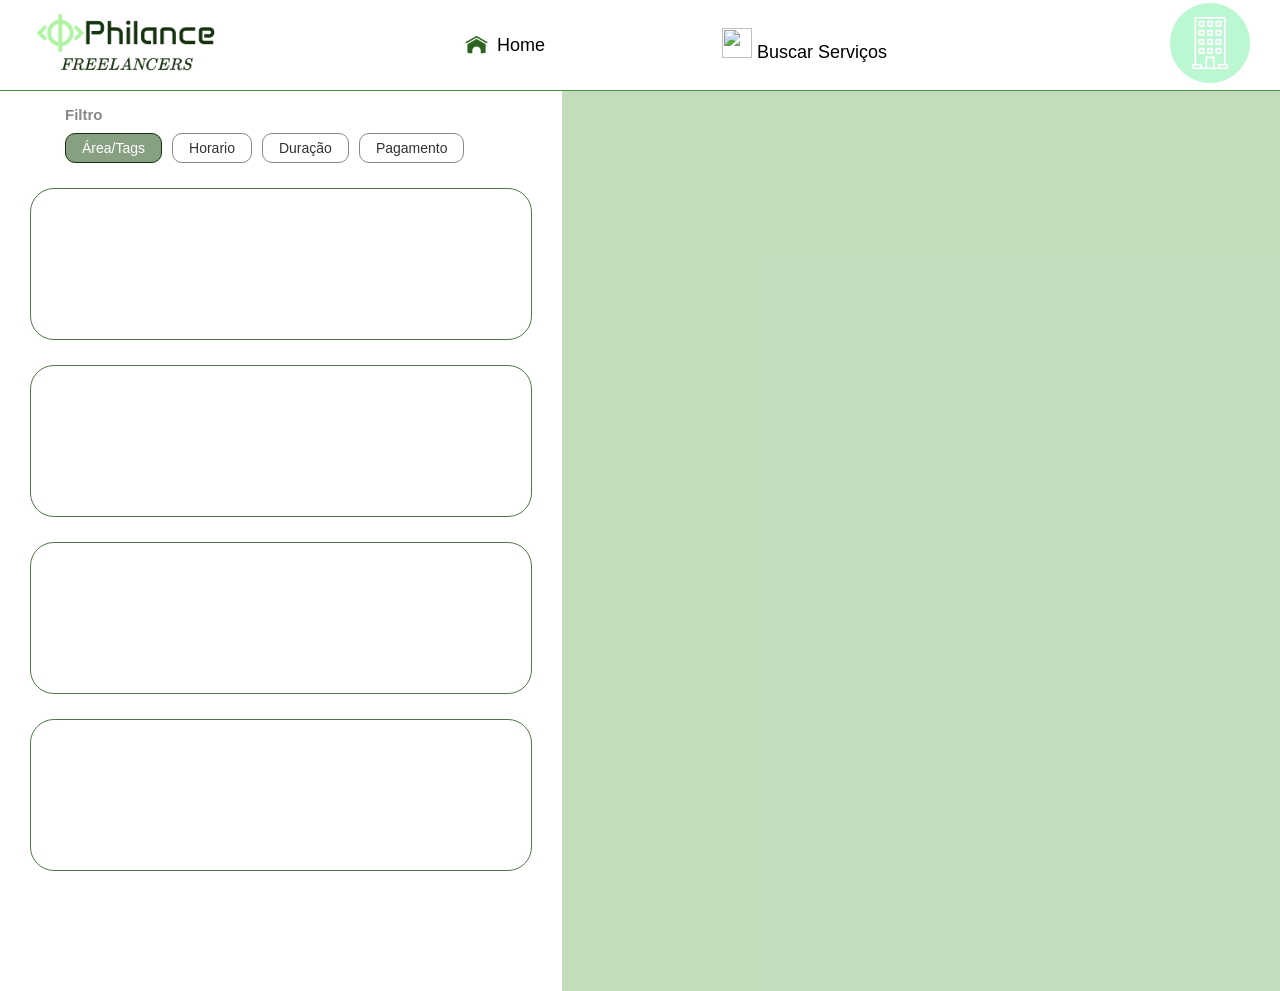
==== src/pages/buscarServico/buscarServico.html @ 8e9b9bbb "Add files via upload" ====
<!DOCTYPE html>
<html lang="en">
<head>
    <meta charset="UTF-8">
    <meta name="viewport" content="width=device-width, initial-scale=1.0">
    <title>Philance | Buscar Serviço</title>
    <link rel="stylesheet" href="/css/navbar.css">
    <link rel="stylesheet" href="/css/buscarServico.css">
</head>
<body>
    <div id="space-navbar"></div>
    <div class="fundos">
        <div class="white">
            <div class="area-tags">
            <h3 class="title-tags">Filtro</h3>
                <div class="tags-buttons">
                    <input type="radio" id="garcom-tags" name="tags-garcom" value="garcom" checked>
                    <label for="garcom-tags">Área/Tags</label>

                    <input type="radio" id="dev-tags" name="tags-dev" value="dev">
                    <label for="dev-tags">Horario</label>

                    <input type="radio" id="entrega-tags" name="tags-entrega" value="entrega">
                    <label for="entrega-tags">Duração</label>
                    
                    <input type="radio" id="atedimento-tags" name="tags-atedimento" value="atedimento">
                    <label for="atedimento-tags">Pagamento</label>
                </div>
            </div>

            <div class="card-servicos">

            </div>

            <div class="card-servicos">

            </div>

            <div class="card-servicos">

            </div>

            <div class="card-servicos">

            </div>
        </div>

        <div class="green">
         

        </div>
    </div>
    <script>
        document.querySelectorAll('.tags-buttons input[type="radio"]').forEach(radio => {
            radio.addEventListener('click', function() {
                if (this.wasChecked) {
                    this.checked = false;
                    this.wasChecked = false;
                } else {
                    // Remove o estado antigo dos outros do mesmo grupo
                    document.querySelectorAll(`input[name="${this.name}"]`).forEach(r => r.wasChecked = false);
                    this.wasChecked = true;
                }
            });
        });a
    </script>
    <script src="/src/pages/solicitarServico/solicitarServico.js"></script>
</body>
<script src="/src/componentes/navbar/navbar.js"></script>
<script>
    carregarNavbarHomeFreelancer();

</script>
</html>
---- css/navbar.css ----
body {
    margin:0;
    padding:0;
    box-sizing: border-box;
    font-family: 'Inter', sans-serif;
}

nav{
    display: flex;
    justify-content: space-between;
    flex-direction: row;
    background-color: rgb(255, 255, 255);
    border-bottom: 1px solid #41983D; 
}

.button-login{
    background-color: #ffffff;
    border: 1px solid;
    border-color: #5C8454ff;
    border-radius: 30px;
    padding: 10px;
    width: 100px;
    margin-right: 10px;
}

.button-cadastro{
    background-color: #5C8454ff;
    border: 2px solid;
    border-color: #5C8454ff;
    border-radius: 30px;
    padding: 10px;
    width: 110px;
    margin-right: 15px;
}

.titulo-login{
    color: #5C8454ff;
    text-decoration: none;

}

.titulo-cadastro{
    color:#ffffff;
    text-decoration: none;

}

ul{
    display: flex;
    gap: 10px;
    align-items: center;
}

img{
    height: 80px; 
    width: auto;
}

/* Tela Home da Empresa */

.button-home{
    background-color: #ffffff;
    padding: 14px 20px;
    width: 150px;
    cursor:pointer;
    border-style: none;
    font-size: 18px;
    display: flex;
    align-items: center;
    justify-content: center;
    gap: 8px;
}
.button-solicitar-servico{
    background-color: #ffffff;
    border-style: none;
    padding: 14px 20px;
    width: 250px;
    cursor:pointer;
    font-size: 18px;
}
.icon-nav{
    width: 25px;
    height: 30px;
}

.icon-servico{
    width: 30px;
    height: 30px;
}

.nav-home-empresa{
    display: flex;
    align-items: center;
    justify-content: space-between;
    padding: 0 30px;
    height: 90px;
    background-color: white;
    border-bottom: 1px solid #41983D;
}
.menu-central{
    display: flex;
    align-items: center;
    justify-content: center;
    gap: 100px;
    margin-right: 40px;
}


/* A caixinha mãe serve como a "âncora" para o menu saber onde se posicionar */
.perfil-container {
    position: relative;
    display: inline-block;
}

/* Estilo do botão da foto */
.foto-perfil-btn {
    background: none;
    border: none;
    border-radius: 50%;
    cursor: pointer;
    padding: 0;
}

/* O Menu Suspenso*/
.dropdown-menu {
    position: absolute;
    top: 92%;      
    right: -20px;        
    margin-top: 8px; 
    
    background-color: #ffffff;
    padding:12px;
    width: 220px;
    box-shadow: 0px 4px 12px rgba(0, 0, 0, 0.5); /* Sombra suave */
    z-index: 99;    /* Garante que ele vai flutuar acima de qualquer elemento */
    border: solid 2px #c0e9bd;
    border-radius: 10px;
}

/* Esta classe esconde o menu por padrão */
.escondido {
    display: none;
}

/* Estilização rápida dos links de dentro do menu */
.dropdown-menu a {
    display: block;
    color: #313a30;
    text-decoration: none;
    padding: 8px 0;
    text-align: left;
}

.dropdown-menu a:hover {
    transform: scale(1.00);
    box-shadow: 0 0 10px rgba(47, 111, 31, 0.4);
    background-color: rgba(153, 211, 138, 0.3);
    padding: 10px;
}

.username{
    color: #313a30d5;
    font-family: "Idiqlat";
    font-size: 23px ;
    margin-bottom: -5px;
}

.email{
    color: #727272;
    font-size: 15px;
}
---- css/buscarServico.css ----
body {
    margin: 0;
    padding: 0;
    font-family: 'Inter', sans-serif;
    overflow: scroll;
    height: 100vh;
}

.fundos{
    display: flex;
    flex-direction: row;
}

.green{
    background-color: #b8d7b2db;
    width: 100%;
    height: 100vh;
}

/* Container principal */
.area-tags {
    font-family: sans-serif;
    display: flex;
    flex-direction: column;
    gap: 5px;
    padding-left: 65px;
}

/* Título de cima */
.title-tags{
    color: #888;
    font-size: 15px;
}

/* Esconde a bolinha padrão do Radio Button */
.tags-buttons input[type="radio"] {
    display: none;
}

/* Estilo padrão do botão (Desmarcado) */
.tags-buttons label {
    display: inline-block;
    padding: 6px 16px;
    border: 1px solid #888;
    border-radius: 10px;
    font-size: 14px;
    color: #333;
    cursor: pointer;
    transition: all 0.2s ease;
    user-select: none;
    margin-top: -10px;
}

.tags-buttons label:hover{
    border-color: #799a72;
    box-shadow: 0 4px 12px rgba(88, 142, 85, 0.2);
}

/* Estilo do botão quando estiver selecionado (Marcado) */
.tags-buttons input[type="radio"]:checked + label {
    background-color: #86A081; 
    color: white;
    border-color: #163310;
}

/* Grupo que junta os botões lado a lado */
.tags-buttons,
.vestimenta-buttons {
    display: flex;
    gap: 10px;
}

.card-servicos {
    display: flex;
    flex-direction: column; 
    width: 500px;           
    height: 150px;            
    border: 1px solid #52754B; 
    border-radius: 24px; 
    margin: 25px 30px; 
    box-shadow: none; 
}
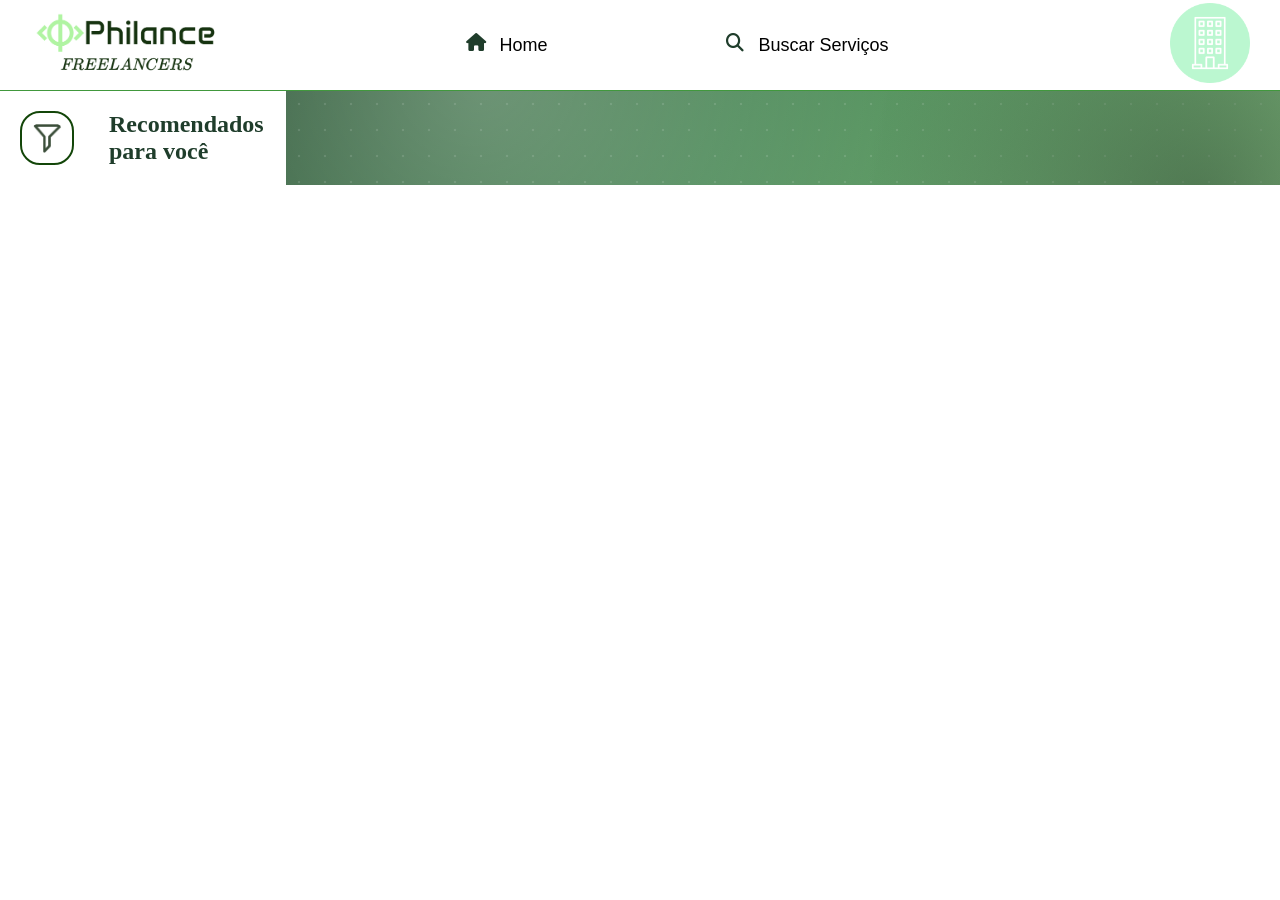
==== commit df0ace6a: "Funções arrumadas VerificarCNPJ,VerificarPhone, VerificarSobre(Freelancer/Empresa)" ====
--- a/src/pages/buscarServico/buscarServico.html
+++ b/src/pages/buscarServico/buscarServico.html
@@ -4,45 +4,63 @@
     <meta charset="UTF-8">
     <meta name="viewport" content="width=device-width, initial-scale=1.0">
     <title>Philance | Buscar Serviço</title>
+    <!-- CSS -->
     <link rel="stylesheet" href="/css/navbar.css">
     <link rel="stylesheet" href="/css/buscarServico.css">
+    <!-- Fonte -->
+    <link rel="preconnect" href="https://fonts.googleapis.com">
+    <link rel="preconnect" href="https://fonts.gstatic.com" crossorigin>
+    <link href="https://fonts.googleapis.com/css2?family=Inter:ital,opsz,wght@0,14..32,100..900;1,14..32,100..900&family=Lora:wght@500;600;700&display=swap" rel="stylesheet">
+    <!-- Icone -->
+    <link rel="stylesheet" href="https://cdnjs.cloudflare.com/ajax/libs/font-awesome/6.7.2/css/all.min.css">
+
 </head>
 <body>
     <div id="space-navbar"></div>
     <div class="fundos">
         <div class="white">
-            <div class="area-tags">
-            <h3 class="title-tags">Filtro</h3>
-                <div class="tags-buttons">
-                    <input type="radio" id="garcom-tags" name="tags-garcom" value="garcom" checked>
-                    <label for="garcom-tags">Área/Tags</label>
+            <section class="title-filtro"> 
+                <button id="botao-filtro" class="foto-filtro-btn">
+                    <img class="filter" src="/assets/imagens/filter.png" alt="filter">
+                </button>
 
-                    <input type="radio" id="dev-tags" name="tags-dev" value="dev">
-                    <label for="dev-tags">Horario</label>
+                <h2>Recomendados para você</h2>
+                <div id="menu-suspenso" class="suspenso-menu escondido">
+        
+                    <div class="filtro-preco-container">
+                        <h3>Preço Mínimo:</h3>
+                        <div class="valores-exibicao">
+                            <!-- O 'A partir de' indica que o filtro mostra desse valor para cima -->
+                            <span>A partir de: <strong>R$ <span id="valor-atual">0</span>+</strong></span>
+                        </div>
+                        
+                        <div class="slider-wrapper-simples">
+                            <input type="range" id="input-preco-unico" min="0" max="1000" value="0" step="50">
+                        </div>
+                    </div>
 
-                    <input type="radio" id="entrega-tags" name="tags-entrega" value="entrega">
-                    <label for="entrega-tags">Duração</label>
+                    <div class="horario-dia">
+                        <div class="horario">
+                            <h3 class="title-horario" >Horário do Início</h3>
+                            <input type="datetime-local" id="inicio" class="input-horario">
+                        </div>
+                    </div>
+
+                    <div class="form-group">
+                        <label for="tags">Categoria / Tag do Serviço:</label>
+                        <select id="tags" name="tags" required>
+                            <option value="">Carregando tags...</option>
+                        </select>
+                    </div>
                     
-                    <input type="radio" id="atedimento-tags" name="tags-atedimento" value="atedimento">
-                    <label for="atedimento-tags">Pagamento</label>
+
+
                 </div>
-            </div>
 
-            <div class="card-servicos">
+            </section>
 
-            </div>
 
-            <div class="card-servicos">
-
-            </div>
-
-            <div class="card-servicos">
-
-            </div>
-
-            <div class="card-servicos">
-
-            </div>
+            <div class="card-servico" id="card-servico"></div>
         </div>
 
         <div class="green">
@@ -50,21 +68,7 @@
 
         </div>
     </div>
-    <script>
-        document.querySelectorAll('.tags-buttons input[type="radio"]').forEach(radio => {
-            radio.addEventListener('click', function() {
-                if (this.wasChecked) {
-                    this.checked = false;
-                    this.wasChecked = false;
-                } else {
-                    // Remove o estado antigo dos outros do mesmo grupo
-                    document.querySelectorAll(`input[name="${this.name}"]`).forEach(r => r.wasChecked = false);
-                    this.wasChecked = true;
-                }
-            });
-        });a
-    </script>
-    <script src="/src/pages/solicitarServico/solicitarServico.js"></script>
+    <script src="/src/pages/buscarServico/buscarServico.js"></script>
 </body>
 <script src="/src/componentes/navbar/navbar.js"></script>
 <script>
--- a/css/navbar.css
+++ b/css/navbar.css
@@ -70,22 +70,34 @@
     justify-content: center;
     gap: 8px;
 }
-.button-solicitar-servico{
+
+.btn-light {
+  background: #FFFFFF;
+  color: #1F3D2B;
+  box-shadow: 0 12px 26px rgba(10,25,15,.10);
+  border: 1.5px solid #1F3D2B;
+}
+.btn-light:hover { 
+  opacity: .9; 
+}
+
+.button-solicitar-buscar{
     background-color: #ffffff;
-    border-style: none;
     padding: 14px 20px;
     width: 250px;
     cursor:pointer;
+    border-style: none;
     font-size: 18px;
+    display: flex;
+    align-items: center;
+    justify-content: center;
+    gap: 8px;
 }
 .icon-nav{
-    width: 25px;
-    height: 30px;
-}
-
-.icon-servico{
     width: 30px;
     height: 30px;
+    color: #1F3D2B;
+    margin-bottom: -7px;
 }
 
 .nav-home-empresa{
@@ -168,4 +180,5 @@
 .email{
     color: #727272;
     font-size: 15px;
-}+}
+
--- a/css/buscarServico.css
+++ b/css/buscarServico.css
@@ -12,71 +12,148 @@
 }
 
 .green{
-    background-color: #b8d7b2db;
+    background:
+        radial-gradient(680px circle at 20% -15%, rgba(255,255,255,.24), transparent 60%),
+        radial-gradient(560px circle at 92% 120%, rgba(15,30,20,.4), transparent 60%),
+        radial-gradient(rgba(255,255,255,.12) 1px, transparent 1.6px) 0 0/26px 26px,
+        linear-gradient(120deg, #35603F 0%, #4E8B5A 45%, #82BB80 100%);
     width: 100%;
-    height: 100vh;
+    height: auto;
 }
 
-/* Container principal */
-.area-tags {
-    font-family: sans-serif;
-    display: flex;
-    flex-direction: column;
-    gap: 5px;
-    padding-left: 65px;
-}
-
-/* Título de cima */
-.title-tags{
-    color: #888;
-    font-size: 15px;
-}
-
-/* Esconde a bolinha padrão do Radio Button */
-.tags-buttons input[type="radio"] {
-    display: none;
-}
-
-/* Estilo padrão do botão (Desmarcado) */
-.tags-buttons label {
-    display: inline-block;
-    padding: 6px 16px;
-    border: 1px solid #888;
-    border-radius: 10px;
-    font-size: 14px;
-    color: #333;
-    cursor: pointer;
-    transition: all 0.2s ease;
-    user-select: none;
-    margin-top: -10px;
-}
-
-.tags-buttons label:hover{
-    border-color: #799a72;
-    box-shadow: 0 4px 12px rgba(88, 142, 85, 0.2);
-}
-
-/* Estilo do botão quando estiver selecionado (Marcado) */
-.tags-buttons input[type="radio"]:checked + label {
-    background-color: #86A081; 
-    color: white;
-    border-color: #163310;
-}
-
-/* Grupo que junta os botões lado a lado */
-.tags-buttons,
-.vestimenta-buttons {
-    display: flex;
-    gap: 10px;
-}
 
 .card-servicos {
+    position: relative;    
     display: flex;
     flex-direction: column; 
     width: 500px;           
     height: 150px;            
     border: 1px solid #52754B; 
     border-radius: 24px; 
-    margin: 25px 30px; 
+    margin: 30px 30px; 
     box-shadow: none; 
-}+    padding: 15px;
+}
+
+h3, h2{
+    font-family: 'Lora', serif;
+    color: #1F3D2B;
+}
+
+.card-servicos h3 {
+    position: absolute;
+    top: 35px;
+    left: 35px;
+    font-size: 30px;
+}
+
+.card-servicos span{
+    position: absolute;     
+    top: 25px;              
+    right: 25px;           
+    font-size: 20px;
+    color: #52754B;
+}
+
+.detalhes-container{
+    margin: 30px;
+}
+
+/* CORREÇÃO AQUI: Sem espaço entre a tag e a classe */
+img.filter {
+    height: 30px; 
+    width: auto;
+    display: block;
+    margin: 20px;
+    border-radius: 20px;
+    border: 2px solid #134609; /* Define espessura, estilo (solid) e a sua cor */
+    padding: 10px;
+}
+
+
+/* Garante que o botão transparente não mude o tamanho do ícone */
+.foto-filtro-btn {
+    background: none;
+    border: none;
+    padding: 0;
+    cursor: pointer;
+}
+
+/* Adicionado position relative para controlar o menu absoluto */
+.title-filtro {
+    display: flex;
+    flex-direction: row;
+    align-items: center; /* Alinha o botão e o H2 verticalmente pelo meio */
+    gap: 15px;
+    position: relative; /* Base de posicionamento para o dropdown */
+}
+
+/* O Menu Suspenso */
+.suspenso-menu {
+    position: absolute;
+    top: 100%;      /* Brota logo abaixo do container do título */
+    left: 0;        /* Alinha com o canto esquerdo (perto do botão) */
+    margin-top: 1px; 
+    
+    background-color: #ffffff;
+    padding: 12px;
+    height: 500px;
+    width: 530px;
+    box-shadow: 0px 4px 12px rgba(0, 0, 0, 0.15); /* Ajustada para uma sombra mais moderna */
+    z-index: 99;    
+    border: solid 2px #c0e9bd;
+    border-radius: 10px;
+}
+
+/* Esta classe esconde o menu por padrão */
+.escondido {
+    display: none !important;
+}
+
+/* Estilização rápida dos links de dentro do menu */
+.suspenso-menu a {
+    display: block;
+    color: #313a30;
+    text-decoration: none;
+    padding: 8px 0;
+    text-align: left;
+}
+
+.suspenso-menu a:hover {
+    color: #4caf50; /* Efeito hover para os links */
+}
+
+article {
+    background-color: white;
+    border-radius: 10px;
+    padding: 10px;
+    margin: 30px;
+}
+
+.btn {
+  display: inline-flex;
+  align-items: center;
+  gap: 8px;
+  padding: 10px 40px;
+  border-radius: 10px;
+  font-size: 13px;
+  font-weight: 700;
+  transition: transform .12s ease, opacity .12s ease, background .12s ease;
+}
+
+.btn:hover { 
+  transform: translateY(-1px); 
+}
+.btn:active { 
+  transform: translateY(0); 
+}
+
+.btn-aceitar {
+  background: #1F3D2B;
+  color: #fff;
+}
+.btn-aceitar:hover { 
+  opacity: .9; 
+}
+
+
